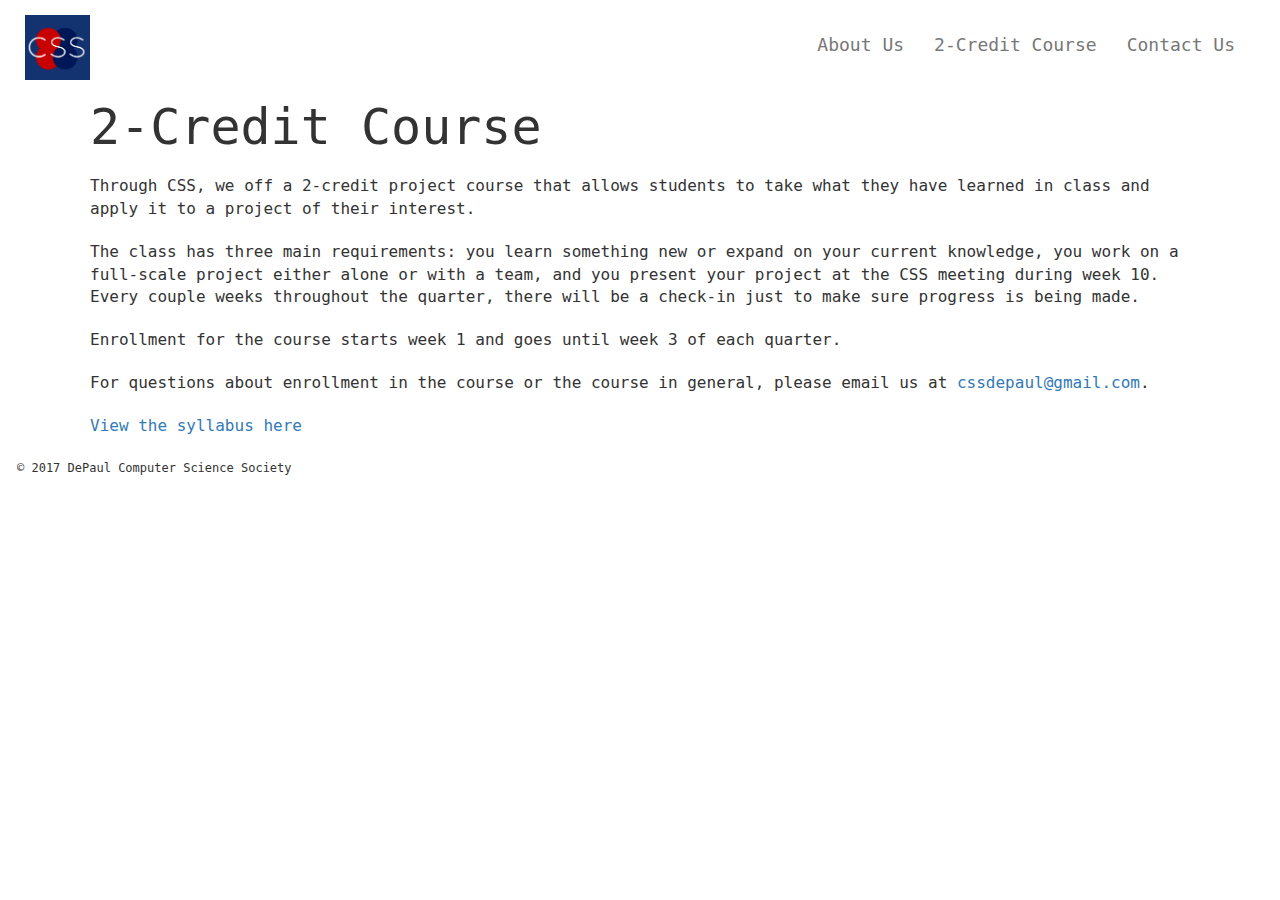
==== course.html @ 4d0f4590 "CSS Website with all pages" ====
<!DOCTYPE html>
<html>
<head>
    <title>DePaul CSS | Course</title>    
    <link rel="shortcut icon" href="images/icons/small-css-logo.png"/>
    <meta charset="utf-8">
    <meta name="viewport" content="width=device-width, internal-scale=1">
    <link rel="stylesheet" href="https://maxcdn.bootstrapcdn.com/bootstrap/3.3.7/css/bootstrap.min.css">
    <link rel="stylesheet" type="text/css" href="main.css">
    <script src="https://ajax.googleapis.com/ajax/libs/jquery/3.1.0/jquery.min.js"></script>
    <script src="https://maxcdn.bootstrapcdn.com/bootstrap/3.3.7/js/bootstrap.min.js"></script>
</head> 
    
<body>
    <nav class="navbar navbar-default">
        <div class="container-fluid">
        <!-- Brand and toggle get grouped for better mobile display -->
            <div class="navbar-header">
                <button type="button" class="navbar-toggle collapsed" data-toggle="collapse" data-target="#hamburger-collapse" aria-expanded="false">
                    <span class="sr-only">Toggle navigation</span>
                    <span class="icon-bar"></span>
                    <span class="icon-bar"></span>
                    <span class="icon-bar"></span>
                </button>
                <a class="navbar-brand" href="home.html"><img id ="logo" src="/images/icons/small-css-logo.png" alt="CSS Logo" height="75" width="75"></a>
            </div>

    <!-- Collect the nav links, forms, and other content for toggling -->
    
            <div class="collapse navbar-collapse" id="hamburger-collapse">
                <ul class="nav navbar-nav">
                    <li><a href="/about.html">About Us</a></li>
                    <li><a href="/course.html">2-Credit Course</a></li>
                    <li><a href="/contact.html">Contact Us</a></li>
                </ul>
            </div><!-- /.navbar-collapse -->
        </div><!-- /.container-fluid -->
    </nav>
    
    <main>
        <section class="container"> 
            <div class="title">
                <h1>2-Credit Course</h1>
            </div>
            <div class="content"> 
                <p>Through CSS, we off a 2-credit project course that allows students to take what they have learned in class and apply it to a project of their interest.</p>
                <p>The class has three main requirements: you learn something new or expand on your current knowledge, you work on a full-scale project either alone or with a team, and you present your project at the CSS meeting during week 10. Every couple weeks throughout the quarter, there will be a check-in just to make sure progress is being made.</p>
                <p>Enrollment for the course starts week 1 and goes until week 3 of each quarter.</p>
                <p>For questions about enrollment in the course or the course in general, please email us at <a href="mailto:cssdepaul@gmail.com">cssdepaul@gmail.com</a>.</p>
                <a href="docs/Syllabus.pdf">View the syllabus here</a>
            </div>
        </section>
    </main>
    <footer>
        <p class="col-sm-6">&copy; 2017 DePaul Computer Science Society</p>
    </footer>
    </body>
</html>
---- main.css ----
/*General Set-Up*/
html{
    height: 100%;
}

body {
    position: relative;
    margin: 0;
    min-height: 100%;
    font-family: "Lucinda Console", Consolas, monospace;
    background-color: #ffffff;
}

/*Nav Bar (Help from CodePen: http://codepen.io/macsupport/pen/bKFzD*/
.navbar, .navbar-default {
	border-radius: 0;
	border: none;
	margin-bottom: 0px;
	min-height: 70px;
    background-color: white;
}

.navbar-default .navbar-nav {
/*    display: inline-flex;*/
/*    align-items: center;*/
    float: right;
    margin-top: 20px;
}

.navbar-toggle {
    margin-top: 20px;
}

.navbar-brand {
    margin-top: 0px;
}

.navbar-header {
    margin-bottom: 30px;
}

.navbar-default .navbar-nav > li > a {
	font-size: 18px;
	font-weight: 300;
    text-decoration: none;
}

.navbar-default .navbar-nav > li > a:hover {
	color: #444444;
	transition: 0.5s all linear;
	height: 100%;
}

 .navbar-default .navbar-nav > .active > a, 
 .navbar-default .navbar-nav > .active > a:hover, 
 .navbar-default .navbar-nav > .active > a:focus {
      color: #444444;
      background: #ffffff;
 }

#logo {
    display: inline-flex;
    float: left;
    padding: 0px 0px 10px 10px;
    margin-top: 0px;
    
}

@media (max-width: 600px) {
    .navbar-header {
        float: none;
    }
    .navbar-toggle {
        display: block;
    }
    .navbar-collapse {
        border-top: 1px solid transparent;
        box-shadow: inset 0 1px 0 rgba(255,255,255,0.1);
    }
    .navbar-collapse.collapse {
        display: none!important;
    }
    .navbar-nav {
        float: none!important;
        margin: 7.5px -15px;
    }
    .navbar-nav>li {
        float: none;
    }
    .navbar-nav>li>a {
        padding-top: 10px;
        padding-bottom: 10px;
    }
    .navbar-text {
        float: none;
        margin: 15px 0;
    }
/*     since 3.1.0 */
    .navbar-collapse.collapse.in { 
        display: block!important;
    }
    .collapsing {
        overflow: hidden!important;
    }
    
    
}

/*Homepage Jumbotron Set-Up*/
.jumbotron {
    display: flex;
    align-items: center;
    background-image: url("/images/uncommon17.jpg");
    background-size: cover;
    background-blend-mode: multiply;
    color: #ffffff;
    height: 600px;
    text-shadow: 0.70px 0.70px 0.70px #000000;
    text-align: center;
    margin-top: 10px;
}

.jumbotron h1 {
    font-size: 90px;
    font-weight: bolder;
    text-align: center;
    margin-top: 5px;
    margin-left: 20px;
    margin-right: 20px;
    margin-top: 5px;
    padding-left:15px;
    padding-right: 15px;
    color: #ffffff;
}

.jumbotron h2 {
    font-size: 32px;
    text-align: center;
    margin-top: 5px;
    margin-left: 20px;
    margin-right: 20px;
    margin-top: 5px;
    padding-left:20px;
    padding-right: 20px;
    color: #ffffff;
}

/*Pages*/
section .container {
    display: flex;
}

.title {
    text-align: left;
    margin-left: 20px;
    margin-bottom: 20px;
}

.title h1 {
    font-size: 50px;
}

.content {
    text-align: left;
    font-size: 16px; 
    margin-bottom: 20px;
    margin-left: 20px;
    margin-right: 20px;
}

.content p {
    margin-bottom: 20px;
}

.social_media_icons {
    display: flex;
    justify-content: center;
    background-size: cover;
    
}

.icon_list {
    list-style: none;
    display: flex;
    justify-content: space-around;
    align-items: center;
    margin-top: 30px;
}

.icon_list li img {
    width: 47px;
    height: 47px;
    margin: 10px 10px 10px 10px;
}


/*General Footer*/
footer {
    display: flex;
    justify-content: flex-start;
    background-size: cover;
    position: relative;
    bottom: 0px;
    left: 0px;
    right: 0px;
    padding: .2rem;
}

footer p {
    position: relative;
    text-align: left;
    font-size: 12px;
}
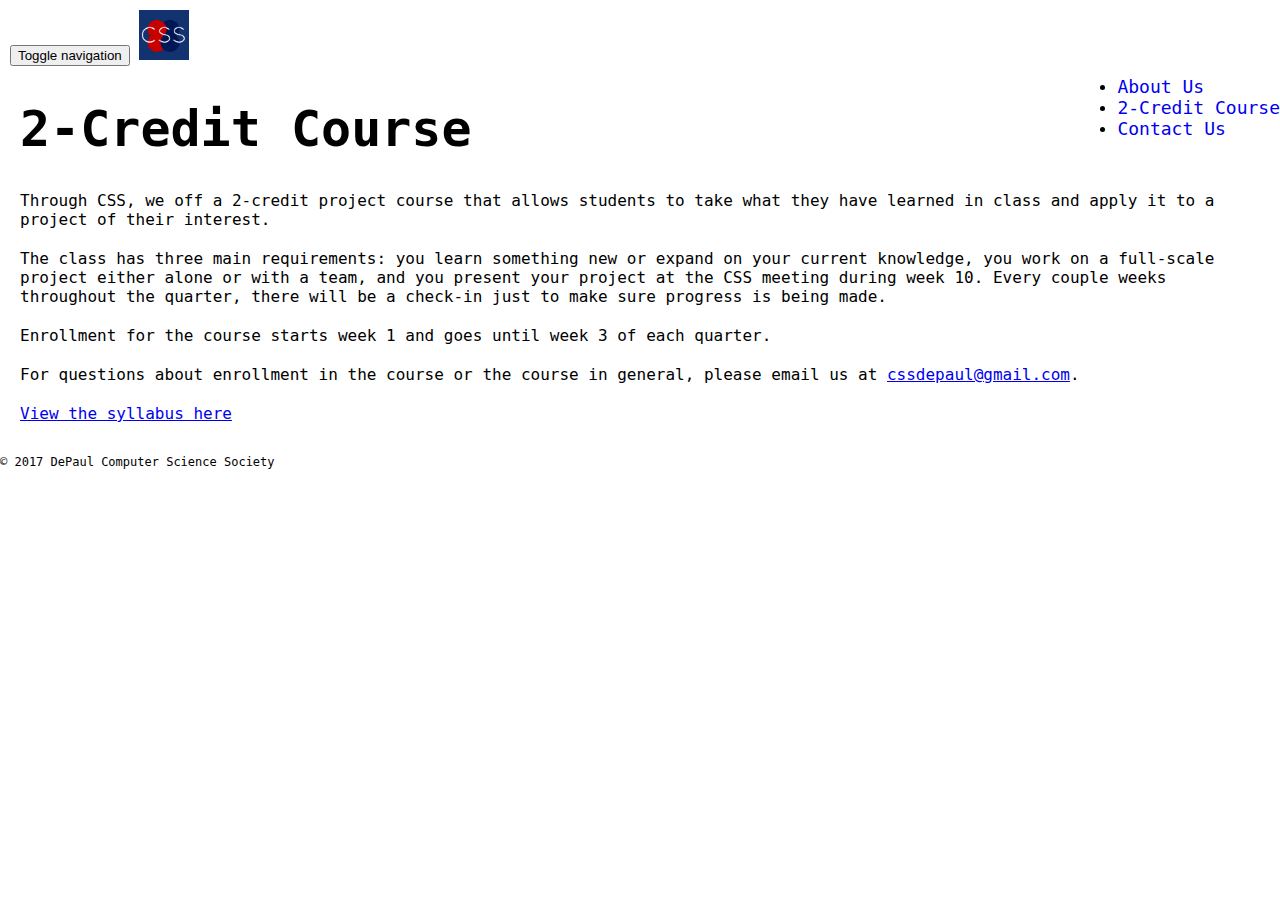
==== commit a0ed297b: "Updated some alignments and fixed some things" ====
--- a/course.html
+++ b/course.html
@@ -3,40 +3,37 @@
 <head>
     <title>DePaul CSS | Course</title>    
     <link rel="shortcut icon" href="images/icons/small-css-logo.png"/>
-    <meta charset="utf-8">
-    <meta name="viewport" content="width=device-width, internal-scale=1">
-    <link rel="stylesheet" href="https://maxcdn.bootstrapcdn.com/bootstrap/3.3.7/css/bootstrap.min.css">
+    <meta charset="utf-8"/>
+		<meta name="viewport" content="width=device-width, initial-scale=1.0, user-scalable=no">
+    <link rel="stylesheet" href="https://maxcdn.bootstrapcdn.com/bootstrap/3.3.6/css/bootstrap.min.css" integrity="sha384-1q8mTJOASx8j1Au+a5WDVnPi2lkFfwwEAa8hDDdjZlpLegxhjVME1fgjWPGmkzs7" crossorigin="anonymous">
     <link rel="stylesheet" type="text/css" href="main.css">
     <script src="https://ajax.googleapis.com/ajax/libs/jquery/3.1.0/jquery.min.js"></script>
     <script src="https://maxcdn.bootstrapcdn.com/bootstrap/3.3.7/js/bootstrap.min.js"></script>
 </head> 
-    
 <body>
-    <nav class="navbar navbar-default">
-        <div class="container-fluid">
-        <!-- Brand and toggle get grouped for better mobile display -->
-            <div class="navbar-header">
-                <button type="button" class="navbar-toggle collapsed" data-toggle="collapse" data-target="#hamburger-collapse" aria-expanded="false">
-                    <span class="sr-only">Toggle navigation</span>
-                    <span class="icon-bar"></span>
-                    <span class="icon-bar"></span>
-                    <span class="icon-bar"></span>
-                </button>
-                <a class="navbar-brand" href="home.html"><img id ="logo" src="/images/icons/small-css-logo.png" alt="CSS Logo" height="75" width="75"></a>
-            </div>
+		<nav class="navbar navbar-default">
+		  <div class="container-fluid">
+		    <!-- Brand and toggle get grouped for better mobile display -->
+		    <div class="navbar-header">
+		      <button type="button" class="navbar-toggle collapsed" data-toggle="collapse" data-target="#myNavBar" aria-expanded="false">
+		        <span class="sr-only">Toggle navigation</span>
+		        <span class="icon-bar"></span>
+		        <span class="icon-bar"></span>
+		        <span class="icon-bar"></span>
+		      </button>
+		      <a class="navbar-brand" href="./index.html"><img id ="logo" src="./images/icons/small-css-logo.png" alt="CSS Logo" height="50"></a>
+		    </div>
 
-    <!-- Collect the nav links, forms, and other content for toggling -->
-    
-            <div class="collapse navbar-collapse" id="hamburger-collapse">
-                <ul class="nav navbar-nav">
-                    <li><a href="/about.html">About Us</a></li>
-                    <li><a href="/course.html">2-Credit Course</a></li>
-                    <li><a href="/contact.html">Contact Us</a></li>
-                </ul>
-            </div><!-- /.navbar-collapse -->
-        </div><!-- /.container-fluid -->
-    </nav>
-    
+		    <!-- Collect the nav links, forms, and other content for toggling -->
+		    <div class="collapse navbar-collapse" id="myNavBar">
+		      <ul class="nav navbar-nav">
+            <li><a href="./about.html">About Us</a></li>
+            <li><a href="./course.html">2-Credit Course</a></li>
+            <li><a href="./contact.html">Contact Us</a></li>
+		      </ul>
+		    </div><!-- /.navbar-collapse -->
+		  </div><!-- /.container-fluid -->
+		</nav>
     <main>
         <section class="container"> 
             <div class="title">
@@ -47,7 +44,7 @@
                 <p>The class has three main requirements: you learn something new or expand on your current knowledge, you work on a full-scale project either alone or with a team, and you present your project at the CSS meeting during week 10. Every couple weeks throughout the quarter, there will be a check-in just to make sure progress is being made.</p>
                 <p>Enrollment for the course starts week 1 and goes until week 3 of each quarter.</p>
                 <p>For questions about enrollment in the course or the course in general, please email us at <a href="mailto:cssdepaul@gmail.com">cssdepaul@gmail.com</a>.</p>
-                <a href="docs/Syllabus.pdf">View the syllabus here</a>
+                <a href="#">View the syllabus here</a>
             </div>
         </section>
     </main>
--- a/main.css
+++ b/main.css
@@ -1,147 +1,102 @@
-/*General Set-Up*/
-html{
-    height: 100%;
-}
-
 body {
-    position: relative;
+/*    position: relative;*/
     margin: 0;
-    min-height: 100%;
+		width: 100%;
+/*    min-height: 100%;*/
     font-family: "Lucinda Console", Consolas, monospace;
     background-color: #ffffff;
 }
 
 /*Nav Bar (Help from CodePen: http://codepen.io/macsupport/pen/bKFzD*/
-.navbar, .navbar-default {
+.navbar-nav, .navbar-default {
 	border-radius: 0;
 	border: none;
-	margin-bottom: 0px;
-	min-height: 70px;
-    background-color: white;
-}
-
-.navbar-default .navbar-nav {
-/*    display: inline-flex;*/
-/*    align-items: center;*/
-    float: right;
-    margin-top: 20px;
+	margin-top: 10px;
+    margin-bottom: 10px;
+    margin-left: 10px;
+    background-color: white; 
 }
 
 .navbar-toggle {
-    margin-top: 20px;
+    margin-top: 16px;
 }
 
 .navbar-brand {
-    margin-top: 0px;
-}
-
-.navbar-header {
-    margin-bottom: 30px;
+    margin-top: 10px;
+    padding: 0;
 }
 
 .navbar-default .navbar-nav > li > a {
 	font-size: 18px;
 	font-weight: 300;
-    text-decoration: none;
+/*    text-decoration: none;*/
+    text-align: right;
 }
 
-.navbar-default .navbar-nav > li > a:hover {
-	color: #444444;
-	transition: 0.5s all linear;
-	height: 100%;
+.navbar-nav {
+    float: right;
 }
 
- .navbar-default .navbar-nav > .active > a, 
- .navbar-default .navbar-nav > .active > a:hover, 
- .navbar-default .navbar-nav > .active > a:focus {
-      color: #444444;
-      background: #ffffff;
- }
-
-#logo {
-    display: inline-flex;
-    float: left;
-    padding: 0px 0px 10px 10px;
-    margin-top: 0px;
-    
+.navbar-nav > li:hover,
+.navbar-nav > li:focus {
+	color: #444444;
+	transition: 0.5s ease;
+	height: 100%;
+/*    background-color: #ccc;*/
+    color: #ffffff;
 }
 
-@media (max-width: 600px) {
-    .navbar-header {
-        float: none;
+@media screen and (min-width:768px) {
+/*
+    .navbar-nav {
+        float: left;
     }
-    .navbar-toggle {
-        display: block;
+*/
+    
+    .navbar-default .navbar-nav > li > a {
+        font-size: 18px;
+        font-weight: 300;
+        text-decoration: none;
     }
-    .navbar-collapse {
-        border-top: 1px solid transparent;
-        box-shadow: inset 0 1px 0 rgba(255,255,255,0.1);
-    }
-    .navbar-collapse.collapse {
-        display: none!important;
-    }
-    .navbar-nav {
-        float: none!important;
-        margin: 7.5px -15px;
-    }
-    .navbar-nav>li {
-        float: none;
-    }
-    .navbar-nav>li>a {
-        padding-top: 10px;
-        padding-bottom: 10px;
-    }
-    .navbar-text {
-        float: none;
-        margin: 15px 0;
-    }
-/*     since 3.1.0 */
-    .navbar-collapse.collapse.in { 
-        display: block!important;
-    }
-    .collapsing {
-        overflow: hidden!important;
-    }
-    
-    
 }
 
 /*Homepage Jumbotron Set-Up*/
 .jumbotron {
     display: flex;
+    margin: 0;
     align-items: center;
-    background-image: url("/images/uncommon17.jpg");
+    background-color: rgba(178, 0, 58, 0.7);
+    background-image: url("./images/uncommon17.jpg");
+    opacity: 0.8;
     background-size: cover;
-    background-blend-mode: multiply;
     color: #ffffff;
     height: 600px;
     text-shadow: 0.70px 0.70px 0.70px #000000;
     text-align: center;
-    margin-top: 10px;
 }
 
 .jumbotron h1 {
-    font-size: 90px;
+    font-size: 7rem;
     font-weight: bolder;
     text-align: center;
-    margin-top: 5px;
-    margin-left: 20px;
-    margin-right: 20px;
-    margin-top: 5px;
-    padding-left:15px;
-    padding-right: 15px;
+/*    margin-top: 5px;*/
+/*    margin-left: 20px;*/
+/*    margin-right: 20px;*/
+/*    margin-top: 5px;*/
+/*    padding-left:15px;*/
+/*    padding-right: 15px;*/
     color: #ffffff;
 }
 
 .jumbotron h2 {
-    font-size: 32px;
+/*    font-size: 30px;*/
     text-align: center;
-    margin-top: 5px;
-    margin-left: 20px;
-    margin-right: 20px;
-    margin-top: 5px;
-    padding-left:20px;
-    padding-right: 20px;
+/*    margin-top: 5px;*/
+/*    margin-left: 20px;*/
+/*    margin-right: 20px;*/
+/*    margin-top: 5px;*/
+/*    padding-left:20px;*/
+/*    padding-right: 20px;*/
     color: #ffffff;
 }
 
@@ -162,7 +117,7 @@
 
 .content {
     text-align: left;
-    font-size: 16px; 
+    font-size: 16px;
     margin-bottom: 20px;
     margin-left: 20px;
     margin-right: 20px;
@@ -172,46 +127,37 @@
     margin-bottom: 20px;
 }
 
-.social_media_icons {
-    display: flex;
-    justify-content: center;
-    background-size: cover;
-    
-}
-
-.icon_list {
-    list-style: none;
-    display: flex;
-    justify-content: space-around;
-    align-items: center;
-    margin-top: 30px;
-}
-
-.icon_list li img {
+.icon {
     width: 47px;
     height: 47px;
-    margin: 10px 10px 10px 10px;
 }
 
 
 /*General Footer*/
 footer {
     display: flex;
-    justify-content: flex-start;
-    background-size: cover;
-    position: relative;
-    bottom: 0px;
-    left: 0px;
-    right: 0px;
-    padding: .2rem;
+		margin-top: 1em;
 }
 
 footer p {
-    position: relative;
+    position: absolute;
     text-align: left;
     font-size: 12px;
 }
 
+.name h1 {
+    text-shadow: black 5px 5px 3px;
+}
+
+.name h2 {
+    text-shadow: black 3px 3px 1px;
+}
 
 
+.name {
+    margin: auto;
+}
 
+ul {
+    float: left;
+}
